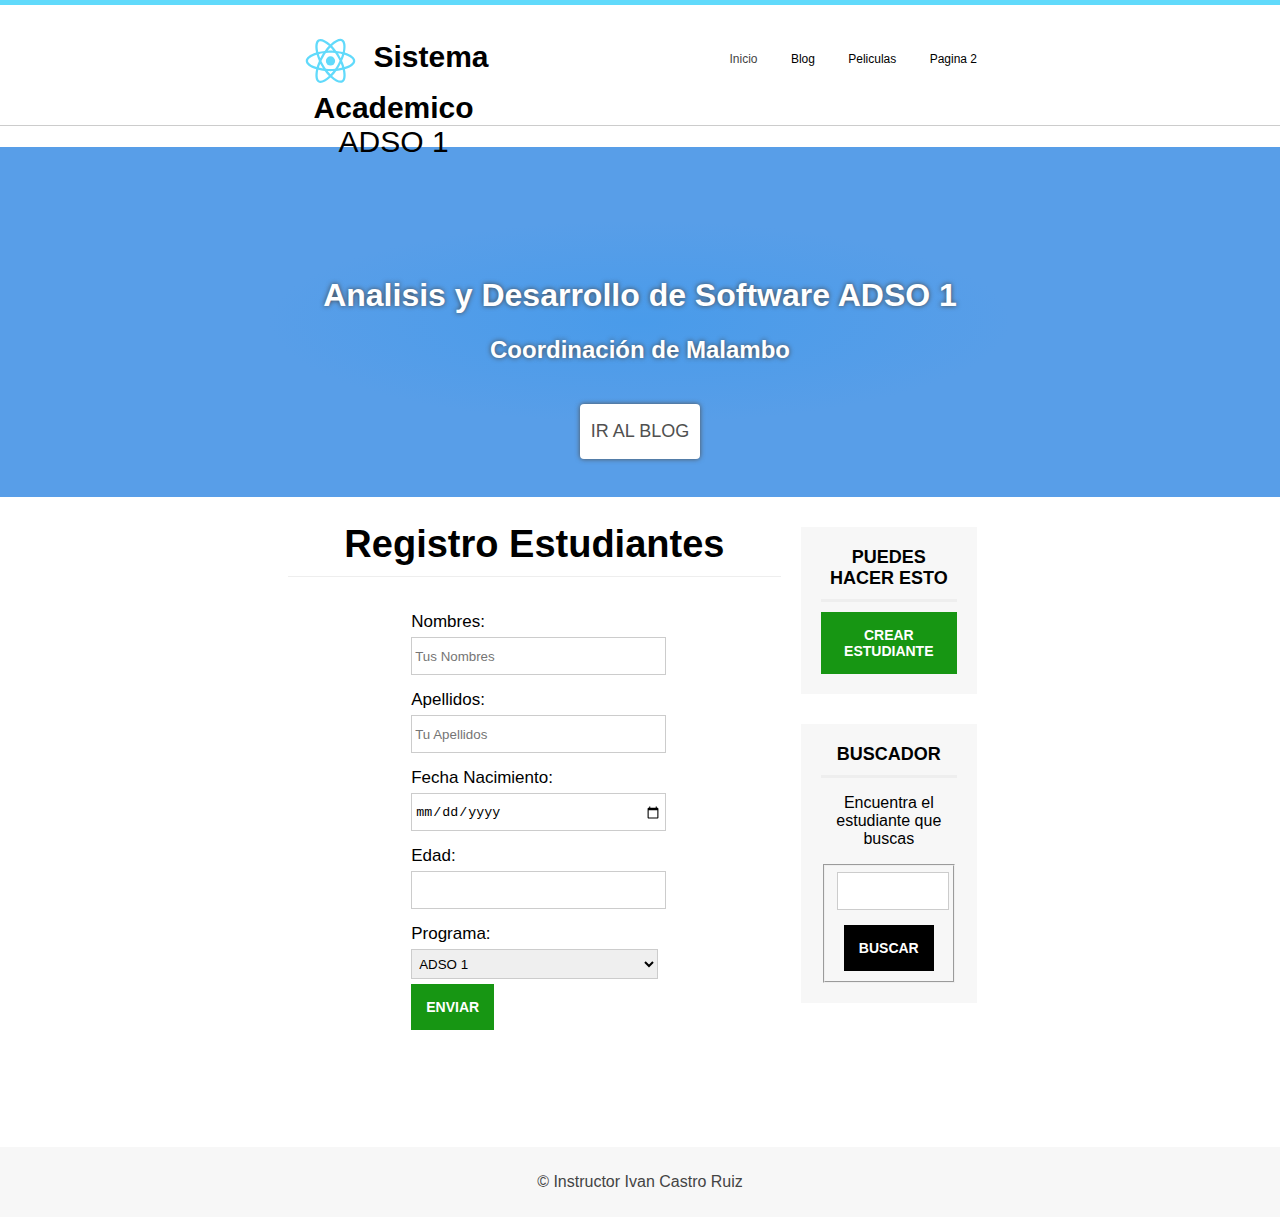
==== registro_estudiantes.html @ 29826872 "git@github.com:IvanCastroRuiz/sistema-academico-ADSO1.git" ====
<!DOCTYPE html>
<html lang="en">

<head>
    <meta charset="UTF-8">
    <meta http-equiv="X-UA-Compatible" content="IE=edge">
    <meta name="viewport" content="width=device-width, initial-scale=1.0">
    <link href="./css/index.css" rel="stylesheet">
    <title>Sistema Academico ADSO 1</title>
</head>

<body>

    <header id="header">
        <div class="center">

            <div id="logo">
                <div>
                    <img src="./img/logo.svg" class="app-logo" alt="logotipo">
                </div>
                <div>
                    <span id="brand">
                        <strong>Sistema Academico</strong> ADSO 1
                    </span>

                </div>

            </div>
            <nav id="menu">
                <ul>
                    <li>
                        <a href="index.html">Inicio</a>
                    </li>
                    <li>
                        <NavLink to="blog" activeclass="active">Blog</NavLink>
                    </li>
                    <li>
                        <NavLink to="peliculas" activeclass="active">Peliculas</NavLink>
                    </li>
                    <li>
                        <NavLink to="receta" activeclass="active">Pagina 2</NavLink>
                    </li>
                </ul>
            </nav>

            <div class="clearfix">

            </div>

        </div>
    </header>

    <div id="slider" class="slider-big">
        <h1>Analisis y Desarrollo de Software ADSO 1</h1>
        <h2>Coordinación de Malambo</h2>
        <a href="#" class="btn-white">Ir al Blog</a>
    </div>

    <div class="center">
        <section id="content">
            <h1 class="subheader">Registro Estudiantes</h1>
            <form class="mid-form" id="formulario">

                <div class="form-group">
                    <label for="nombres">
                        Nombres:
                    </label>

                    <input type="text" id="nombres" name="nombres" placeholder="Tus Nombres">

                </div>
                <div class="form-group">
                    <label for="apellidos">
                        Apellidos:
                    </label>

                    <input type="text" id="apellidos" name="apellidos" placeholder="Tu Apellidos">
                </div>

                <div class="form-group">
                    <label for="fecha">
                        Fecha Nacimiento:
                    </label>
                    <input type="date" id="fecha" name="fecha">
                </div>

                <div class="form-group">
                    <label for="edad">
                        Edad:
                    </label>

                    <input type="number" id="edad" name="edad" max="100" min="0">
                </div>

                <div class="form-group">
                    <label for="programa">
                        Programa:
                    </label>

                    <select class="form-group" id="programa">
                        <option disabled>--- Seleccione ---- </option>
                        <option value="ADSO 1">ADSO 1</option>
                        <option value="ADSO 2">ADSO 2</option>
                        <option value="ADSO 3">ADSO 3</option>
                        <option value="ADSO 4">ADSO 4</option>
                    </select>

                </div>

                <!-- LIMPIAR FLOTADOS -->
                <div class="clearfix">

                </div>

                <input class="btn btn-success" type="submit" id="enviar" value="Enviar">

            </form>
        </section>

        <aside id="sidebar">
            <div id="nav-blog" class="sidebar-item">
                <h3>
                    Puedes hacer esto
                </h3>
                <a href="#" class="btn btn-success">Crear estudiante</a>
            </div>
            <div id="search" class="sidebar-item">
                <h3>Buscador</h3>
                <p>Encuentra el estudiante que buscas</p>
                <fieldset>
                    <form action="">
                        <input type="text" name="search">
                        <input type="submit" name="submit" value="Buscar" class="btn">
                    </form>
                </fieldset>
            </div>
        </aside>

        <!-- LIMPIAR FLOTADOS -->
        <div class="clearfix">

        </div>

    </div>

    <footer id="footer">
        <div class="center">
            <p>
                &copy; Instructor Ivan Castro Ruiz
            </p>
        </div>
    </footer>

    <script src="./JS/index.js" type="module"></script>
</body>

</html>
---- css/index.css ----
/*Selectores mas generales*/

:root {
    --blanco: #ffffff;
    --oscuro: #212121;
    --primario: #ffc107;
    --secundario: #0097a7;
    --gris: #757575;
}

body {
    text-align: center;
    margin: 0px;
    padding: 0px;
    /*FUENTES*/
    font-family: -apple-system, BlinkMacSystemFont, 'Segoe UI', Roboto, Oxygen, Ubuntu, Cantarell, 'Open Sans', 'Helvetica Neue', sans-serif;
    -webkit-font-smoothing: antialiased;
    -moz-font-smoothing: antialiased;
    -moz-osx-font-smoothing: antialiased;
}

.thumb {
    display: block;
    width: 170px;
    float: left;
}

#header {
    height: 120px;
    width: 100%;
    background: white;
    border-bottom: 1px solid #ccc;
    border-top: 5px solid #61dafb;
}

.center {
    width: 75%;
    margin: 0px auto;
}

.clearfix {
    clear: both;
    float: none;
}

#logo {
    width: 30%;
    font-size: 30px;
    float: left;
    margin-top: 35px;
}

#logo img {
    display: block;
    float: left;
    height: 60px;
    margin-top: -9px;
    margin-right: -10px;
    animation: girar infinite 30s linear;
}

@keyframes girar {
    from {
        transform: rotate(0deg);
    }
    to {
        transform: rotate(360deg);
    }
}

#brand {
    display: block;
    margin: 0px;
    float: none;
}

#menu {
    width: 70%;
    float: right;
    font-size: 12px;
}

#menu ul {
    line-height: 85px;
    width: 60%;
    float: right;
}

#menu ul li {
    display: inline-block;
    list-style: none;
    height: 46px;
    margin-left: 15px;
    ;
    margin-right: 15px;
}

#menu a {
    text-decoration: none;
    color: #444;
    transition: 300ms all;
}

#menu a:hover {
    color: #3cb2d3;
}

.active {
    border-bottom: 2px solid #3cb2d3;
}

#slider {
    width: 100%;
    background-color: #3cb2d3;
    height: 350px;
    /* line-height:320px; */
    color: white;
    text-shadow: 0px 0px 5px #444;
    /*DEGRADADO CSS*/
    background: rgba(73, 155, 234, 1);
    background: -moz-radial-gradient(center, ellipse cover, rgba(73, 155, 234, 1) 0%, rgba(88, 158, 232, 1) 41%, rgba(88, 158, 232, 1) 44%);
    background: -webkit-gradient(radial, center center, 0px, center center, 100%, color-stop(0%, rgba(73, 155, 234, 1)), color-stop(41%, rgba(88, 158, 232, 1)), color-stop(44%, rgba(88, 158, 232, 1)));
    background: -webkit-radial-gradient(center, ellipse cover, rgba(73, 155, 234, 1) 0%, rgba(88, 158, 232, 1) 41%, rgba(88, 158, 232, 1) 44%);
    background: -o-radial-gradient(center, ellipse cover, rgba(73, 155, 234, 1) 0%, rgba(88, 158, 232, 1) 41%, rgba(88, 158, 232, 1) 44%);
    background: -ms-radial-gradient(center, ellipse cover, rgba(73, 155, 234, 1) 0%, rgba(88, 158, 232, 1) 41%, rgba(88, 158, 232, 1) 44%);
    background: radial-gradient(ellipse at center, rgba(73, 155, 234, 1) 0%, rgba(88, 158, 232, 1) 41%, rgba(88, 158, 232, 1) 44%);
    filter: progid: DXImageTransform.Microsoft.gradient( startColorstr='#499bea', endColorstr='#589ee8', GradientType=1);
}

#slider h1 {
    margin-top: 0, 2px;
    padding: 0px;
    padding-top: 130px;
    text-align: center;
}

.btn-white {
    display: block;
    color: rgb(80, 80, 80);
    background: white;
    padding: 10px;
    width: 100px;
    height: 35px;
    margin: 0px auto;
    font-size: 18px;
    text-transform: uppercase;
    text-shadow: none;
    text-decoration: none;
    line-height: 35px;
    box-shadow: 0px 0px 5px rgb(80, 80, 80);
    margin-top: 40px;
    border-radius: 4px;
    transition: 300ms all;
}

.btn-white:hover {
    background: #444;
    color: white;
}

#slider.slider-small {
    height: 150px;
}

#slider.slider-small h1 {
    margin-top: 0.2px;
    padding: 0px;
    padding-top: 53px;
}

#content {
    width: 70%;
    float: left;
    min-height: 650px;
    margin-right: 20px;
}

#sidebar {
    width: 25%;
    float: left;
}

.sidebar-item {
    background: #f7f7f7;
    padding: 20px;
    margin-top: 30px;
}

.sidebar-item h3 {
    text-transform: uppercase;
    font-size: 18px;
    margin: 0px;
    padding-bottom: 10px;
    margin-bottom: 10px;
    border-bottom: 3px solid #eee;
}

.sidebar-item .btn {
    margin: 0px auto;
    margin-top: 10px;
}

.btn {
    display: block;
    background: black;
    color: white;
    padding: 15px;
    font-weight: bold;
    text-transform: uppercase;
    font-size: 14px;
    text-decoration: none;
    max-width: 120px;
    transition: 300ms all;
    border: none;
    cursor: pointer;
}

.btn-success {
    background: rgb(23, 150, 19);
}

.btn-success:hover {
    background: black;
}

.btn-danger a {
    background: rgb(250, 0, 0);
    color: white !important;
    float: left;
}

.btn-danger {
    background: rgb(250, 0, 0);
    color: white !important;
    float: left;
}

.btn-warning {
    background: rgb(250, 171, 0) !important;
    color: white !important;
    float: left;
    margin-right: 20px;
}

.mid-form {
    width: 50%;
    margin: 0px auto;
}

.mid-form label {
    display: block;
    float: left;
    text-align: left;
    margin-bottom: 5px;
    font-size: 17px;
    margin-top: 10px;
}

input[type="number"],
input[type="date"],
input[type="text"],
input[type="file"],
textarea,
select {
    width: 100%;
    height: 30px;
    border: 1px solid #ccc;
    padding: 3px;
    margin-bottom: 5px;
    transition: 300ms all;
}

input[type="file"] {
    margin-top: 20px;
}

input[type="text"]:focus,
textarea:focus {
    box-shadow: 0px 0px 5px #eee inset;
}

textarea {
    width: 100%;
    height: 150px;
    min-width: 100%;
    max-width: 100%;
    min-width: 150px;
    max-height: 300px;
}

.radibuttons {
    margin-top: 10px;
    margin-bottom: 10px;
    float: left;
}

#footer {
    background: #f7f7f7;
    width: 100%;
    height: 70px;
    line-height: 70px;
    color: #444;
}

#footer p {
    margin: 0px;
    padding: 0px;
}

.article-item {
    width: 100%;
    border: 0px solid #eee;
    padding-bottom: 20px;
    padding-top: 20px;
    text-align: left;
}

.article-item .image-wrap {
    width: 130px;
    height: 130px;
    overflow: hidden;
    float: left;
    margin-right: 15px;
    border: 1px solid #ccc;
}

.article-item .image-wrap img {
    height: 100%;
    text-align: center;
}

.article-item h2 {
    display: block;
    width: 100%;
    padding: 0px;
    margin: 0px;
    margin-bottom: 7px;
}

.article-item .date {
    display: block;
    width: 100%;
    color: rgb(122, 122, 122);
}

.article-item a {
    display: block;
    color: #444;
    text-decoration: none;
    margin-top: 10px;
}

.article-item a:hover {
    text-decoration: underline;
}

.subheader {
    font-size: 38px;
    border-bottom: 1px solid #eee;
    padding-bottom: 10px;
}

.article-detail .image-wrap {
    float: none;
    width: 100%;
    height: 450px;
}

.article-detail .image-wrap img {
    width: 100%;
    height: auto;
}

.article-detail .subheader {
    margin-top: 15px;
    margin-bottom: 0px;
    border: none;
}


/* Responsive*/


/* Desde la anchura 963px hasta la altura de 1488px*/

@media (max-width: 1488px) {
    /*Se ehecutaran los estilos*/
    .center {
        width: 85%;
    }
}


/* Desde la anchura 0px hasta la altura de 963px*/

@media (max-width: 1314px) {
    /*Se ehecutaran los estilos*/
    .center {
        width: 55%;
    }
    #menu ul {
        width: auto;
    }
}

@media (max-width: 797px) {
    /*Se ehecutaran los estilos*/
    #logo {
        float: none;
        width: 240px;
        margin: 0px auto;
        margin-top: 20px;
    }
    #menu,
    #menu ul {
        clear: both;
        width: 100%;
        width: 100%;
        margin: 0px;
        padding: 0px;
        line-height: 43px;
    }
    #content {
        float: none;
        width: 100%;
    }
    #sidebar {
        float: none;
        width: 60%;
        margin: 0px auto;
        margin-bottom: 50px;
    }
    #slider h1 {
        padding-top: 115px;
        font-size: 25px;
    }
    .mid-form {
        width: 70%;
    }
}

@media (max-width: 497px) {
    #header {
        min-height: 130px;
        overflow: hidden;
    }
    #menu,
    menu ul {
        line-height: 50px;
    }
    #menu ul li {
        margin-left: 7px;
        margin-right: 7px;
    }
    #slider {
        height: 180px¡;
    }
    #slider h1 {
        font-size: 19px;
        padding-top: 30px;
    }
    #slider .btn-white {
        margin-top: 20px;
    }
    #slider .slider-small {
        height: 100%;
    }
    #slider .slider-small h1 {
        padding-top: 35px;
    }
}


/* validacion del funcion formulario*/

.error {
    background-color: rgb(185, 0, 0);
    text-align: center;
    padding: 1rem;
    color: var(--blanco);
    text-transform: uppercase;
}

.correcto {
    background-color: var(--primario);
    text-align: center;
    padding: 1rem;
    color: var(--blanco);
    text-transform: uppercase;
}
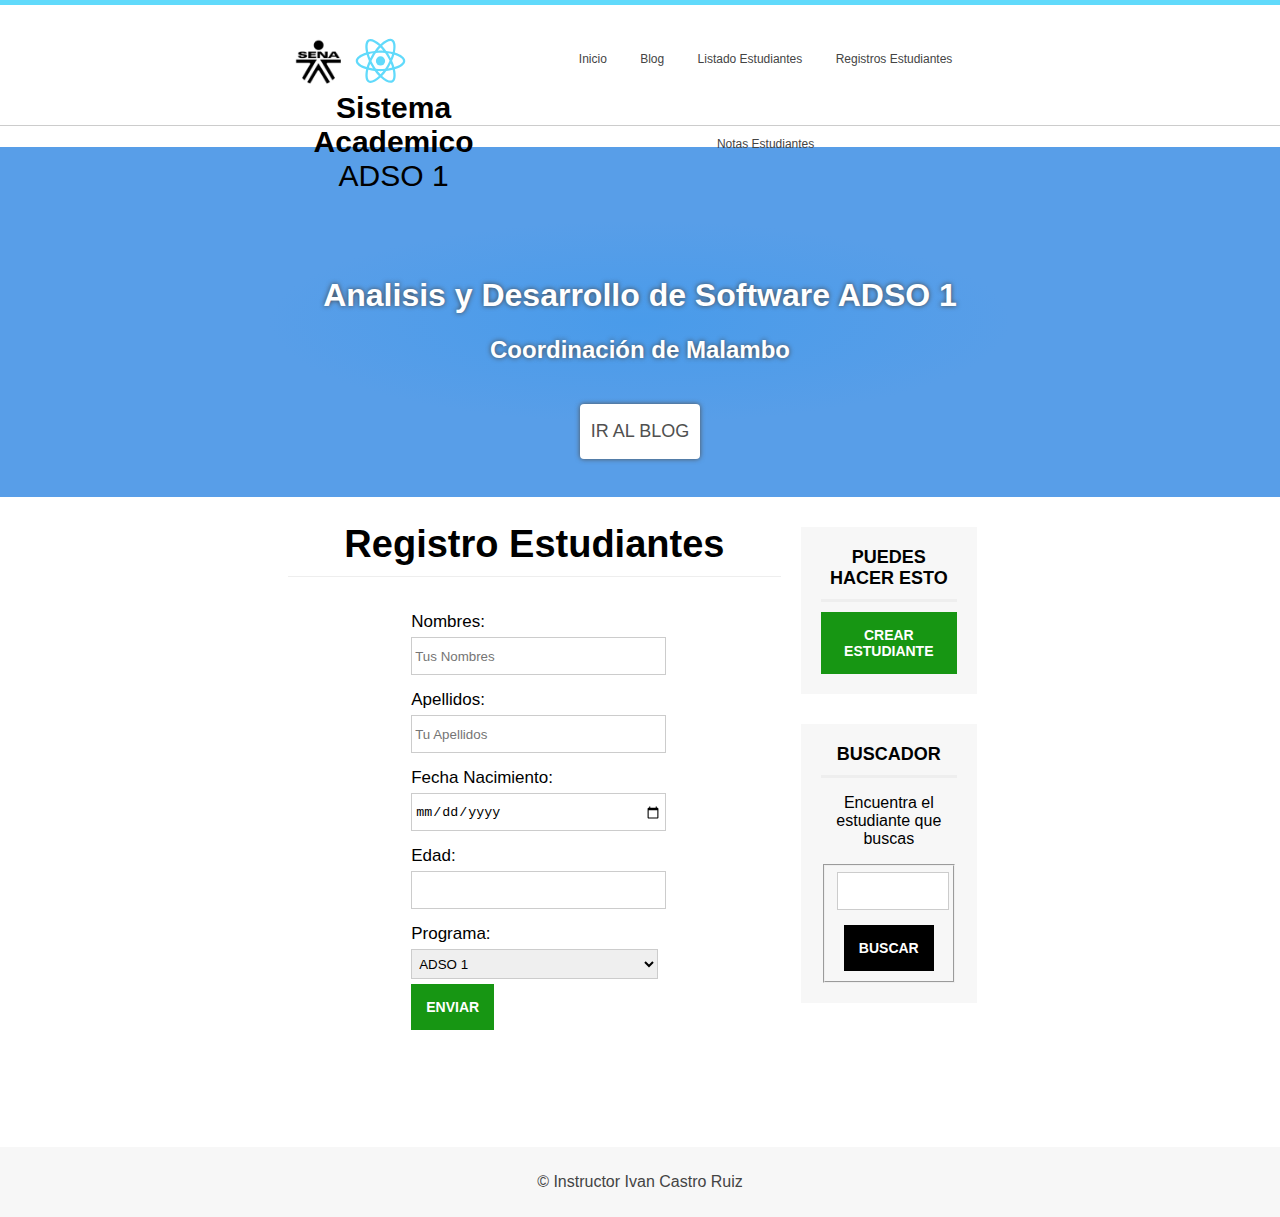
==== commit 96b34ca9: "implementar vistas usuario" ====
--- a/registro_estudiantes.html
+++ b/registro_estudiantes.html
@@ -16,6 +16,9 @@
 
             <div id="logo">
                 <div>
+                    <img src="./img/Logo-Sena.png" class="app-logo" alt="sena">
+                </div>
+                <div>
                     <img src="./img/logo.svg" class="app-logo" alt="logotipo">
                 </div>
                 <div>
@@ -32,13 +35,16 @@
                         <a href="index.html">Inicio</a>
                     </li>
                     <li>
-                        <NavLink to="blog" activeclass="active">Blog</NavLink>
+                        <a href="#">Blog</a>
                     </li>
                     <li>
-                        <NavLink to="peliculas" activeclass="active">Peliculas</NavLink>
+                        <a href="#">Listado Estudiantes</a>
                     </li>
                     <li>
-                        <NavLink to="receta" activeclass="active">Pagina 2</NavLink>
+                        <a href="#">Registros Estudiantes</a>
+                    </li>
+                    <li>
+                        <a href="#">Notas Estudiantes</a>
                     </li>
                 </ul>
             </nav>
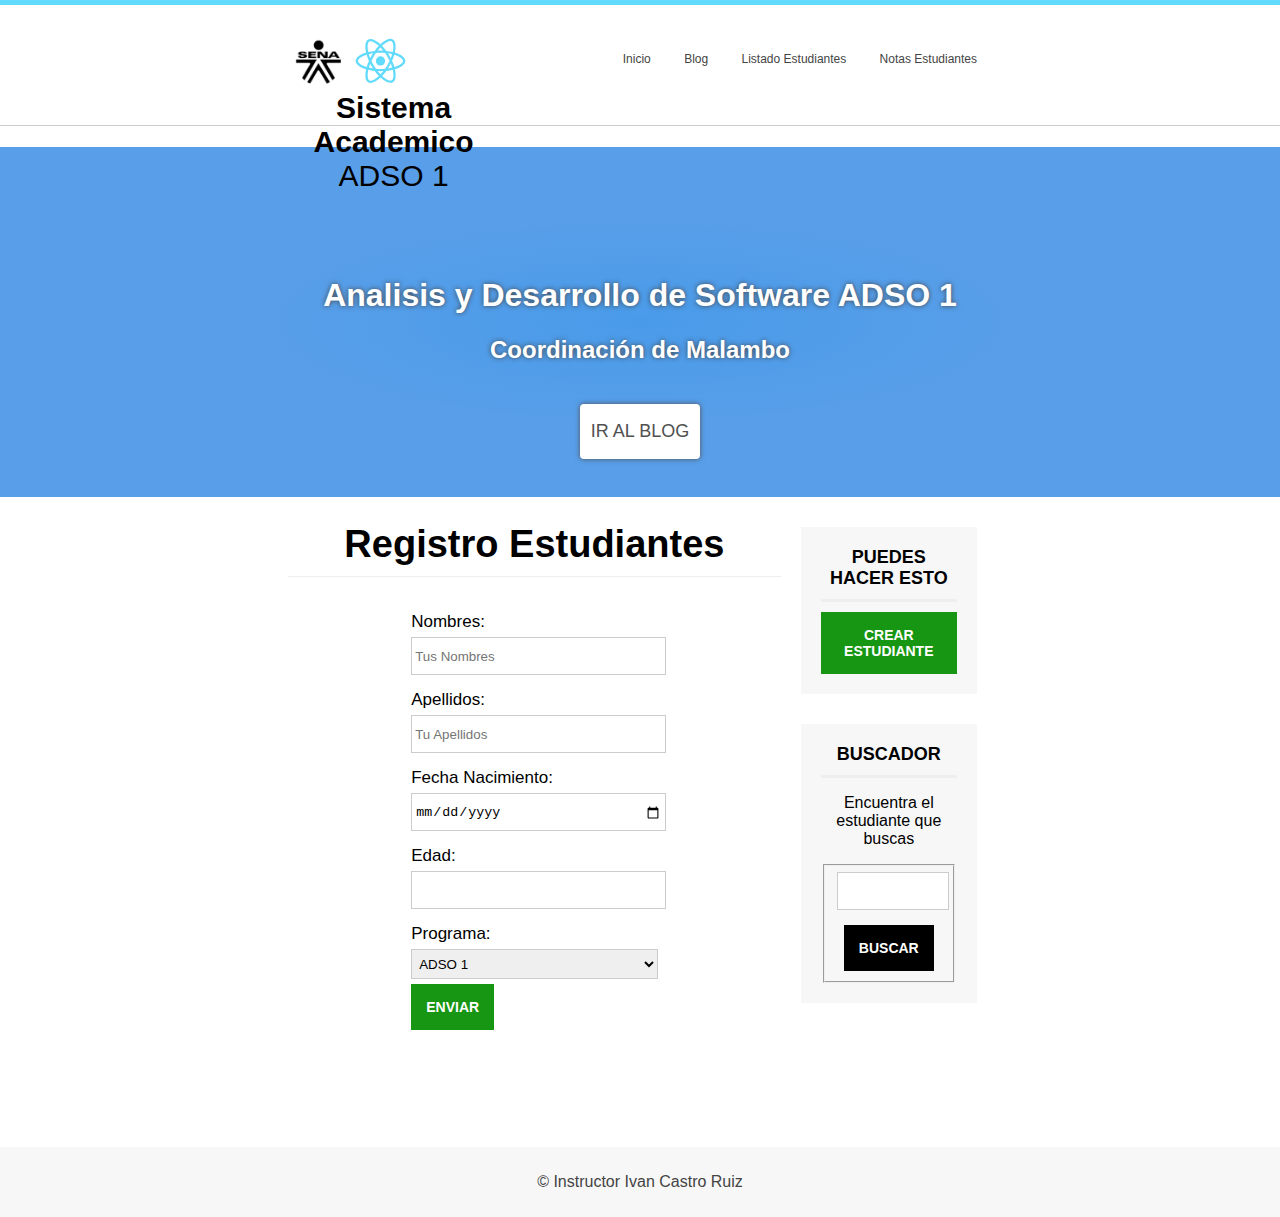
==== commit a2b7ca62: "Implementacion Menu" ====
--- a/registro_estudiantes.html
+++ b/registro_estudiantes.html
@@ -39,9 +39,6 @@
                     </li>
                     <li>
                         <a href="#">Listado Estudiantes</a>
-                    </li>
-                    <li>
-                        <a href="#">Registros Estudiantes</a>
                     </li>
                     <li>
                         <a href="#">Notas Estudiantes</a>
